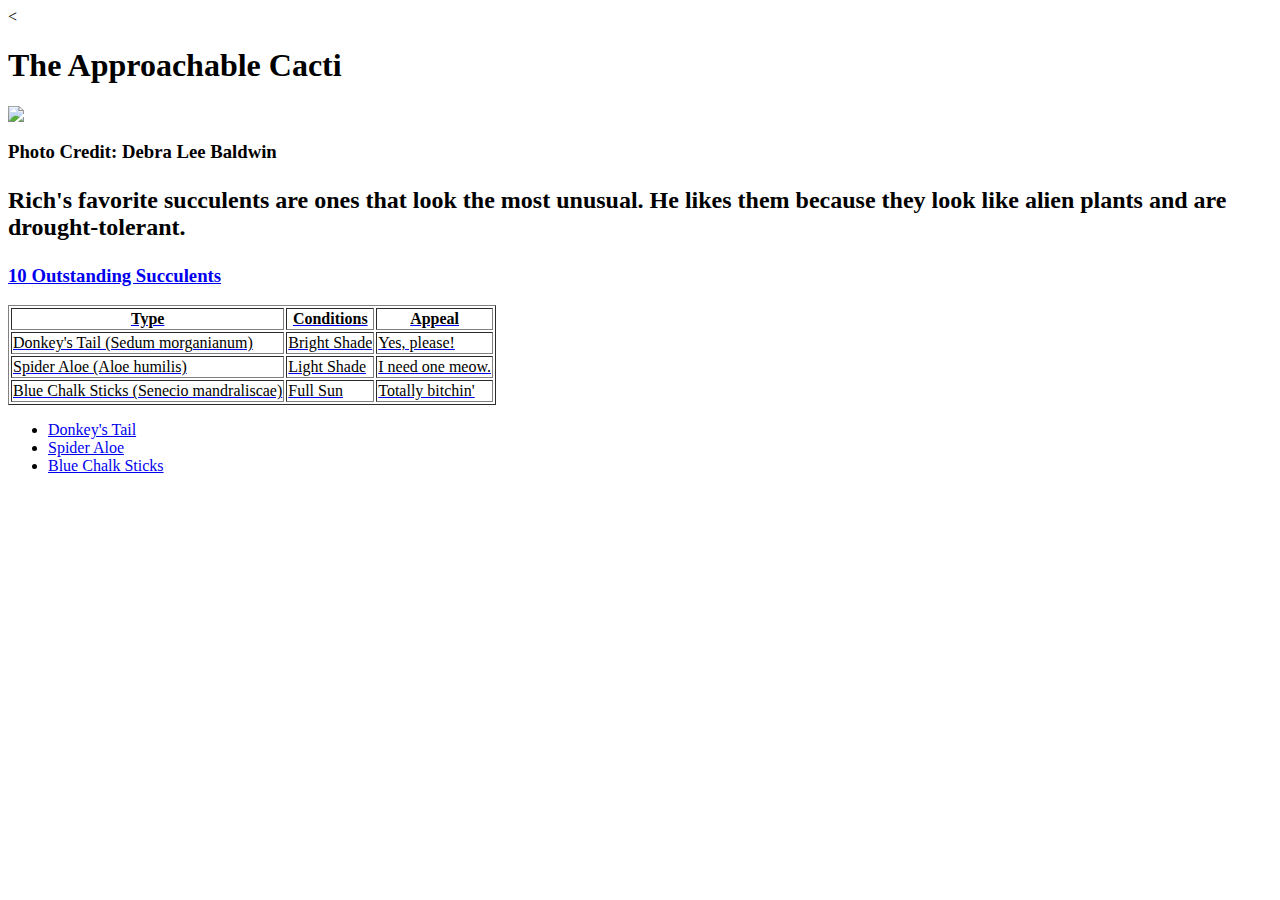
==== main.html @ 940669cd "2.5 Solo Challenge code" ====
<<!DOCTYPE html>
<html>
<head>
	<title>Succulents</title>
</head>
	<header>
			<h1>The Approachable Cacti</h1>
		</header>
	<body>
		
		<main>
			<img src="http://st.hzcdn.com/simgs/be112698007ccd8e_4-6372/eclectic-landscape.jpg">
			<h3>Photo Credit: Debra Lee Baldwin</h3>
			<h2><p>Rich's favorite succulents are ones that look the most unusual. He likes them because they look like alien plants and are drought-tolerant.</p></h2>
			<h3><a href="http://www.finegardening.com/10-outstanding-succulents">10 Outstanding Succulents</h3>
			<TABLE border="1">
				<tr>
					<th>Type</th>
					<th>Conditions</th>
					<th>Appeal</th>
				</tr>
				<tr>
					<td>Donkey's Tail (Sedum morganianum)</td>
					<td>Bright Shade</td>
					<td>Yes, please!</td>
				</tr>
				<tr>
					<td>Spider Aloe (Aloe humilis)</td>
					<td>Light Shade</td>
					<td>I need one meow.</td>
				</tr>
				<tr>
					<td>Blue Chalk Sticks (Senecio mandraliscae)</td>
					<td>Full Sun</td>
					<td>Totally bitchin'</td>
				</tr>
			</TABLE>
		</main>
		<aside>
			<nav>
			<ul>
				<li><a href="images.jpg/donkey_tail.jpg">Donkey's Tail</a></li>
    			<li><a href="images.jpg/spider_aloe.jpg">Spider Aloe</a></li>
    			<li><a href="images.jpg/blue_chalk_sticks.jpg">Blue Chalk Sticks</a></li>
      		</ul>
      		</nav>
		</aside>
	</body>	
</html>
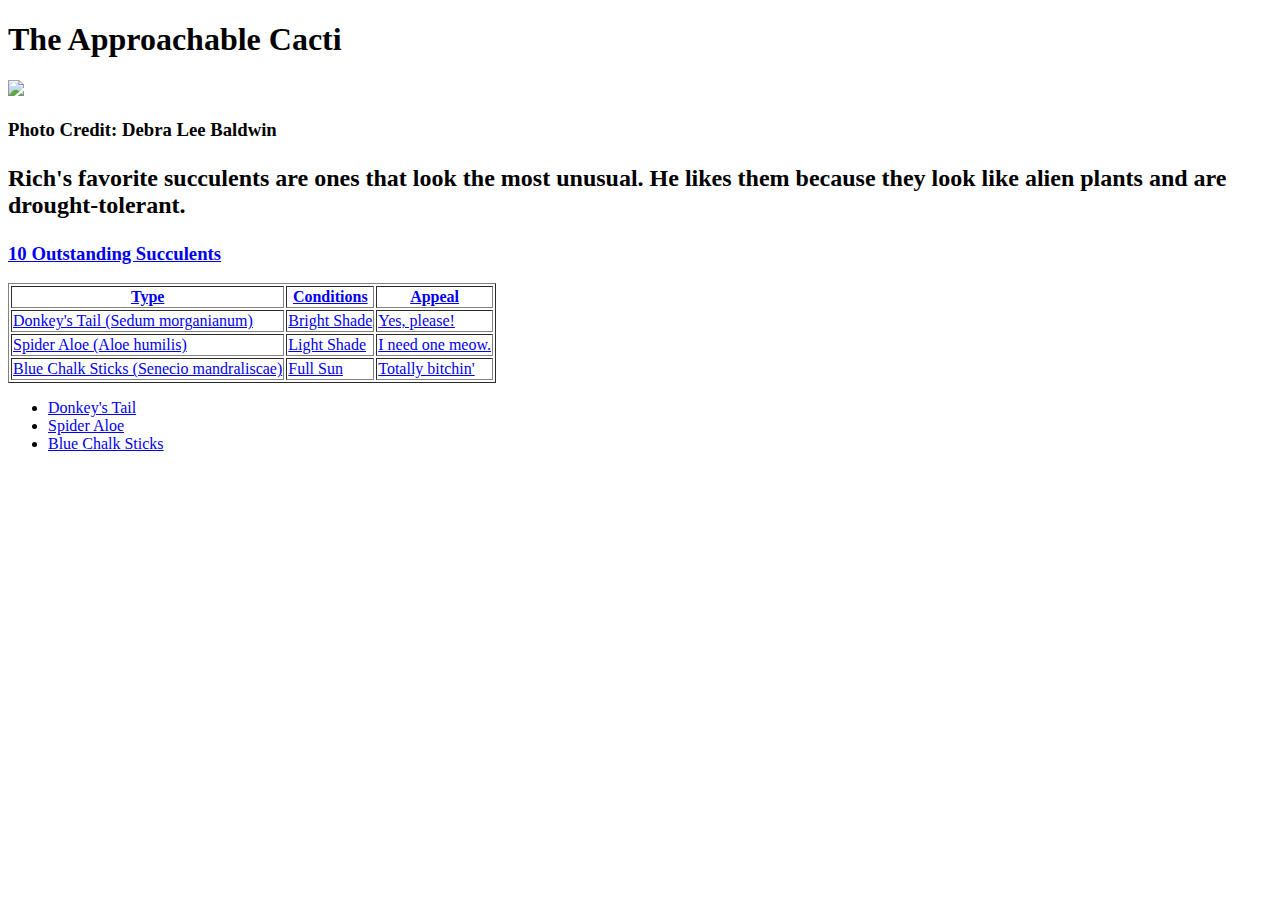
==== commit 958e6ef2: "Update main.html" ====
--- a/main.html
+++ b/main.html
@@ -1,4 +1,4 @@
-<<!DOCTYPE html>
+<!DOCTYPE html>
 <html>
 <head>
 	<title>Succulents</title>
@@ -46,4 +46,4 @@
       		</nav>
 		</aside>
 	</body>	
-</html>+</html>
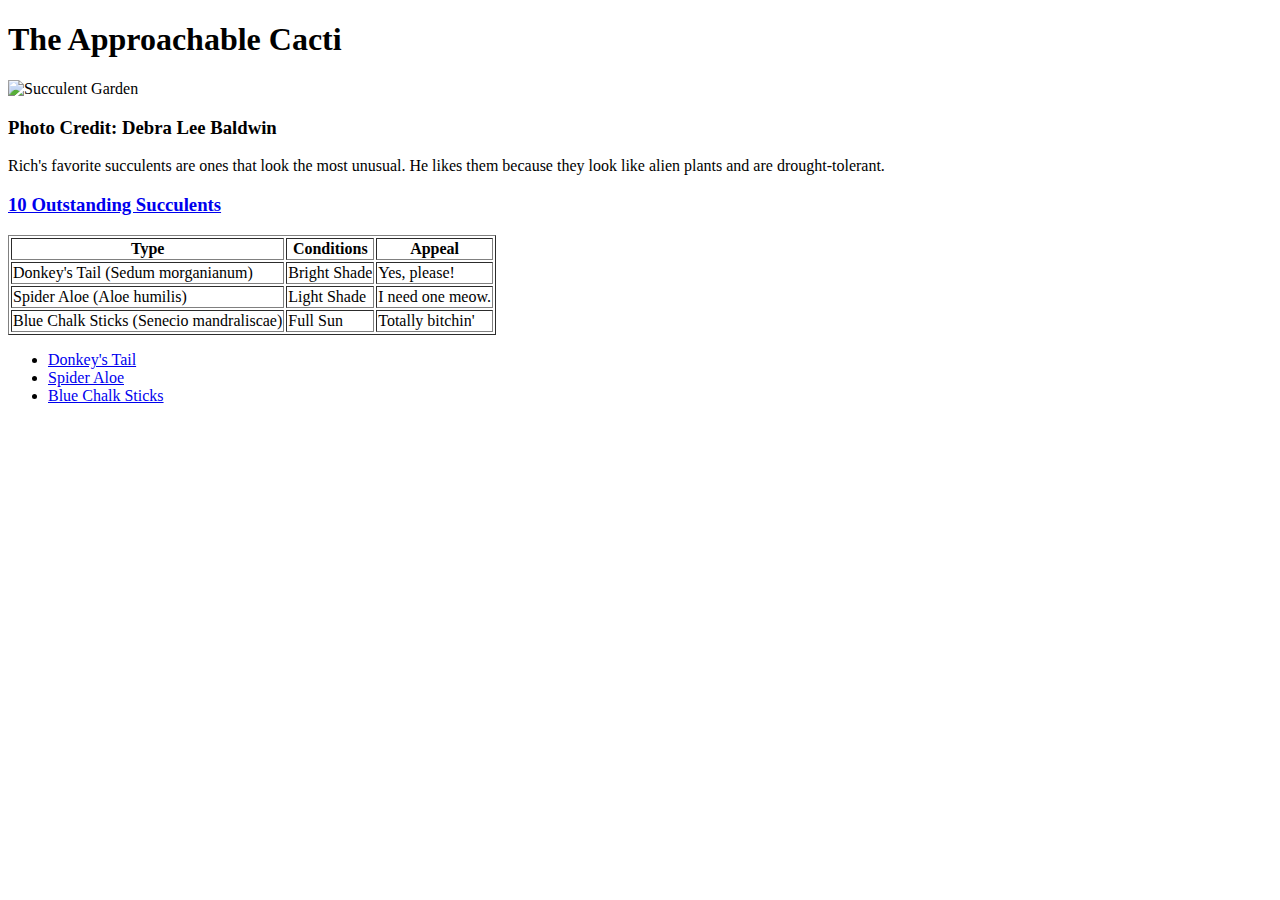
==== commit 6ecca7c8: "Fix Semantics" ====
--- a/main.html
+++ b/main.html
@@ -5,14 +5,13 @@
 </head>
 	<header>
 			<h1>The Approachable Cacti</h1>
-		</header>
+	</header>
 	<body>
-		
 		<main>
-			<img src="http://st.hzcdn.com/simgs/be112698007ccd8e_4-6372/eclectic-landscape.jpg">
+			<img src="http://st.hzcdn.com/simgs/be112698007ccd8e_4-6372/eclectic-landscape.jpg" alt="Succulent Garden">
 			<h3>Photo Credit: Debra Lee Baldwin</h3>
-			<h2><p>Rich's favorite succulents are ones that look the most unusual. He likes them because they look like alien plants and are drought-tolerant.</p></h2>
-			<h3><a href="http://www.finegardening.com/10-outstanding-succulents">10 Outstanding Succulents</h3>
+			<p>Rich's favorite succulents are ones that look the most unusual. He likes them because they look like alien plants and are drought-tolerant.</p>
+			<h3><a href="http://www.finegardening.com/10-outstanding-succulents">10 Outstanding Succulents</a></h3>
 			<TABLE border="1">
 				<tr>
 					<th>Type</th>
@@ -46,4 +45,4 @@
       		</nav>
 		</aside>
 	</body>	
-</html>
+</html>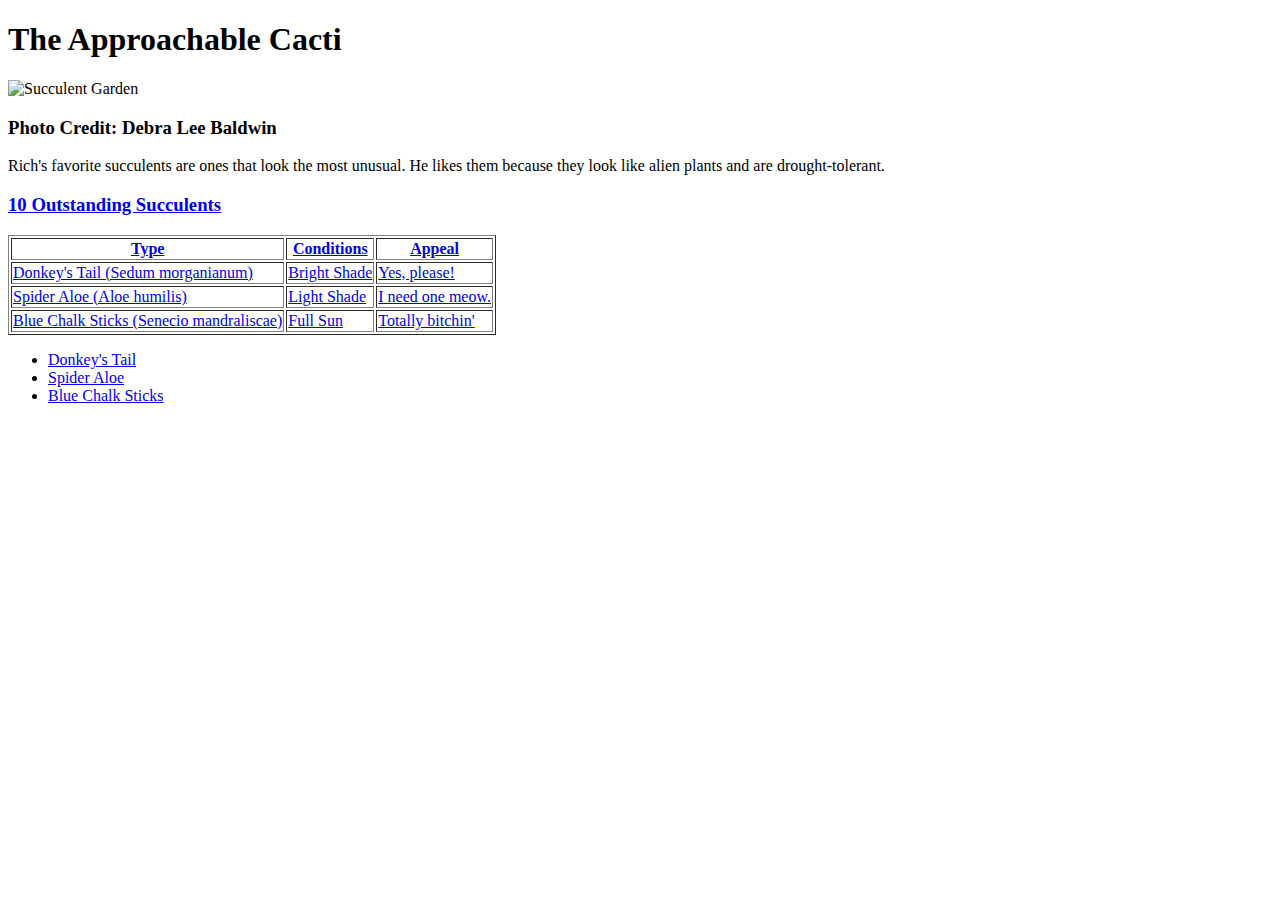
==== commit 6ccaeed4: "Update main.html" ====
--- a/main.html
+++ b/main.html
@@ -4,14 +4,15 @@
 	<title>Succulents</title>
 </head>
 	<header>
-			<h1>The Approachable Cacti</h1>
+		<h1>The Approachable Cacti</h1>
 	</header>
 	<body>
+		
 		<main>
 			<img src="http://st.hzcdn.com/simgs/be112698007ccd8e_4-6372/eclectic-landscape.jpg" alt="Succulent Garden">
 			<h3>Photo Credit: Debra Lee Baldwin</h3>
 			<p>Rich's favorite succulents are ones that look the most unusual. He likes them because they look like alien plants and are drought-tolerant.</p>
-			<h3><a href="http://www.finegardening.com/10-outstanding-succulents">10 Outstanding Succulents</a></h3>
+			<h3><a href="http://www.finegardening.com/10-outstanding-succulents">10 Outstanding Succulents</h3>
 			<TABLE border="1">
 				<tr>
 					<th>Type</th>
@@ -41,8 +42,8 @@
 				<li><a href="images.jpg/donkey_tail.jpg">Donkey's Tail</a></li>
     			<li><a href="images.jpg/spider_aloe.jpg">Spider Aloe</a></li>
     			<li><a href="images.jpg/blue_chalk_sticks.jpg">Blue Chalk Sticks</a></li>
-      		</ul>
-      		</nav>
+      			</ul>
+      			</nav>
 		</aside>
 	</body>	
-</html>+</html>
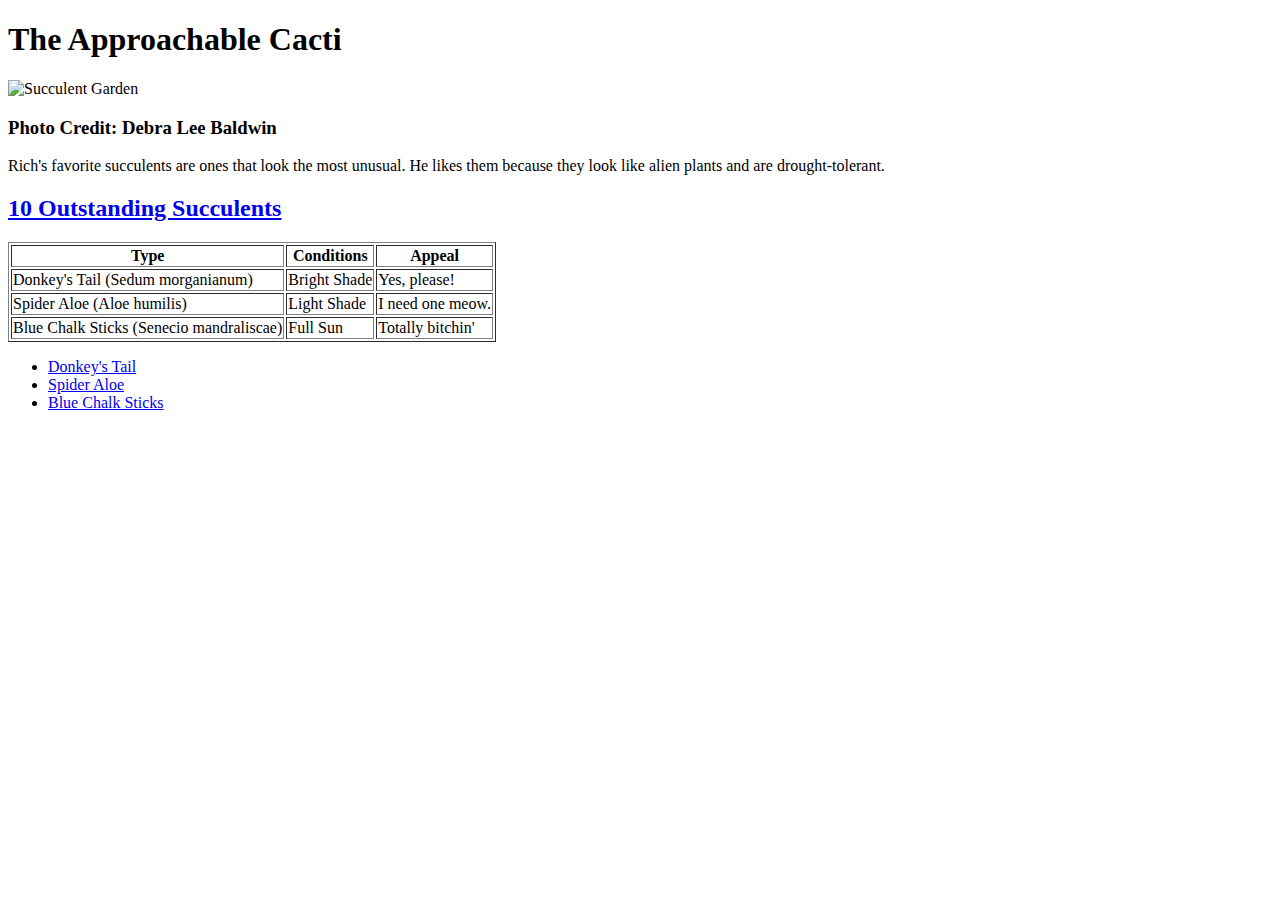
==== commit cfba9a0a: "Update main.html" ====
--- a/main.html
+++ b/main.html
@@ -12,7 +12,7 @@
 			<img src="http://st.hzcdn.com/simgs/be112698007ccd8e_4-6372/eclectic-landscape.jpg" alt="Succulent Garden">
 			<h3>Photo Credit: Debra Lee Baldwin</h3>
 			<p>Rich's favorite succulents are ones that look the most unusual. He likes them because they look like alien plants and are drought-tolerant.</p>
-			<h3><a href="http://www.finegardening.com/10-outstanding-succulents">10 Outstanding Succulents</h3>
+			<h2><a href="http://www.finegardening.com/10-outstanding-succulents">10 Outstanding Succulents</a></h2>
 			<TABLE border="1">
 				<tr>
 					<th>Type</th>
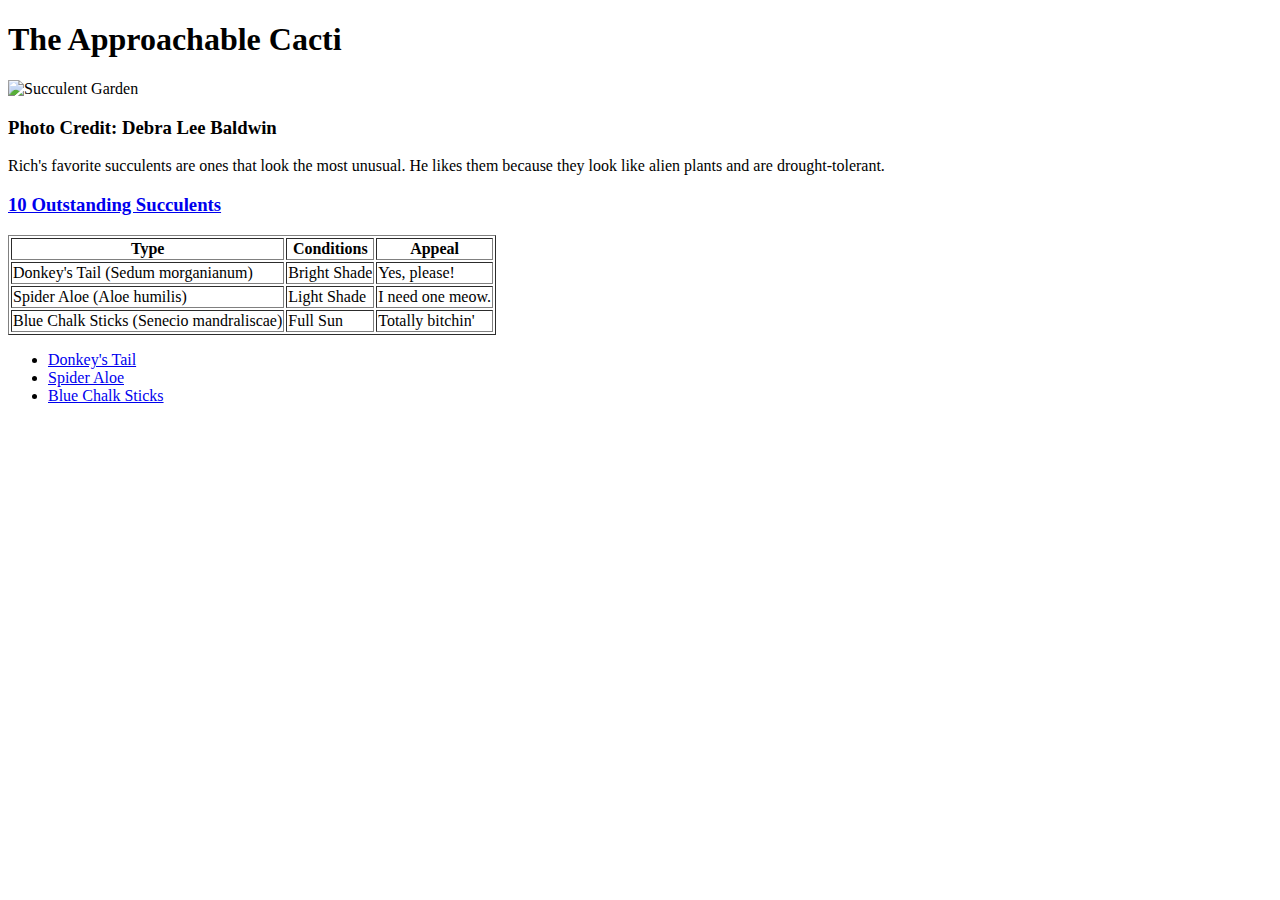
==== commit 6c87cd27: "Update main.html" ====
--- a/main.html
+++ b/main.html
@@ -2,17 +2,19 @@
 <html>
 <head>
 	<title>Succulents</title>
+	<link rel="stylesheet" type="text/css" href="style.css"/>
 </head>
 	<header>
-		<h1>The Approachable Cacti</h1>
+			<h1><section id="Web-Title">The Approachable Cacti</section></h1>
 	</header>
 	<body>
-		
-		<main>
+		<section id="photo">
 			<img src="http://st.hzcdn.com/simgs/be112698007ccd8e_4-6372/eclectic-landscape.jpg" alt="Succulent Garden">
 			<h3>Photo Credit: Debra Lee Baldwin</h3>
+		</section>
+		</section>
 			<p>Rich's favorite succulents are ones that look the most unusual. He likes them because they look like alien plants and are drought-tolerant.</p>
-			<h2><a href="http://www.finegardening.com/10-outstanding-succulents">10 Outstanding Succulents</a></h2>
+			<h3><a href="http://www.finegardening.com/10-outstanding-succulents">10 Outstanding Succulents</a></h3>
 			<TABLE border="1">
 				<tr>
 					<th>Type</th>
@@ -35,15 +37,14 @@
 					<td>Totally bitchin'</td>
 				</tr>
 			</TABLE>
-		</main>
 		<aside>
 			<nav>
 			<ul>
 				<li><a href="images.jpg/donkey_tail.jpg">Donkey's Tail</a></li>
     			<li><a href="images.jpg/spider_aloe.jpg">Spider Aloe</a></li>
     			<li><a href="images.jpg/blue_chalk_sticks.jpg">Blue Chalk Sticks</a></li>
-      			</ul>
-      			</nav>
+      		</ul>
+      		</nav>
 		</aside>
 	</body>	
 </html>
